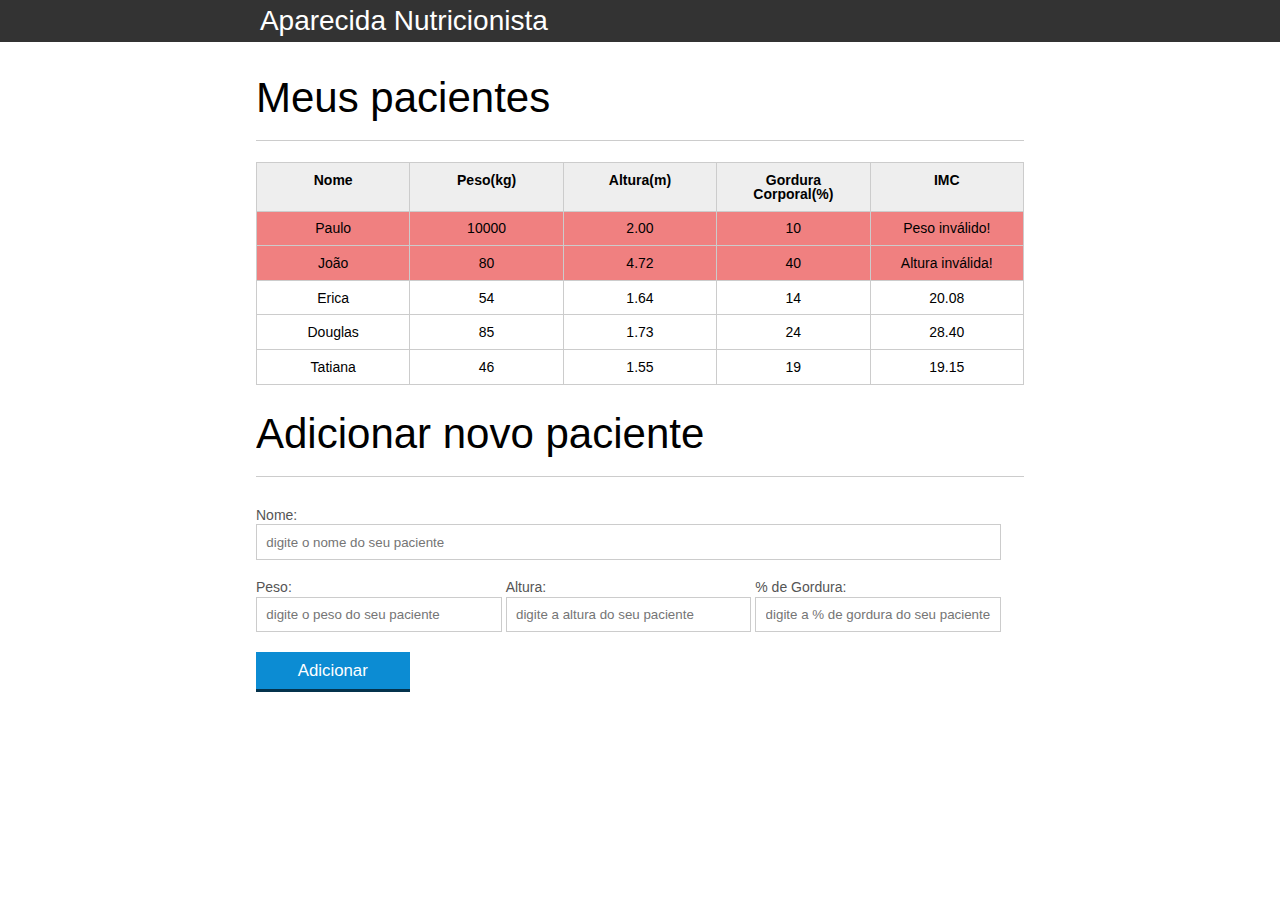
==== index.html @ 8a4a27ca "Aula 06 Exercício 02: Exibindo mensagem de erro após validação do peso do Paciente" ====
<!DOCTYPE html>
<html lang="pt-br">
<head>
	<meta charset="UTF-8">
	<title>Aparecida Nutrição</title>
	<link rel="icon" href="favicon.ico" type="image/x-icon">
	<link rel="stylesheet" type="text/css" href="css/reset.css">
	<link rel="stylesheet" type="text/css" href="css/index.css">
</head>
<body>
	<header>
		<div class="container">
			<h1 class="titulo">Aparecida Nutrição</h1>
		</div>
	</header>
	<main>
		<section class="container">
			<h2>Meus pacientes</h2>
			<table>
				<thead>
					<tr>
						<th>Nome</th>
						<th>Peso(kg)</th>
						<th>Altura(m)</th>
						<th>Gordura Corporal(%)</th>
						<th>IMC</th>
					</tr>
				</thead>
				<tbody id="tabela-pacientes">
					<tr class="paciente" id="primeiro-paciente">
						<td class="info-nome">Paulo</td>
						<td class="info-peso">10000</td>
						<td class="info-altura">2.00</td>
						<td class="info-gordura">10</td>
						<td class="info-imc">0</td>
					</tr>

					<tr class="paciente" >
						<td class="info-nome">João</td>
						<td class="info-peso">80</td>
						<td class="info-altura">4.72</td>
						<td class="info-gordura">40</td>
						<td class="info-imc">0</td>
					</tr>

					<tr class="paciente" >
						<td class="info-nome">Erica</td>
						<td class="info-peso">54</td>
						<td class="info-altura">1.64</td>
						<td class="info-gordura">14</td>
						<td class="info-imc">0</td>
					</tr>

					<tr class="paciente">
						<td class="info-nome">Douglas</td>
						<td class="info-peso">85</td>
						<td class="info-altura">1.73</td>
						<td class="info-gordura">24</td>
						<td class="info-imc">0</td>
					</tr>
					<tr class="paciente" >
						<td class="info-nome">Tatiana</td>
						<td class="info-peso">46</td>
						<td class="info-altura">1.55</td>
						<td class="info-gordura">19</td>
						<td class="info-imc">0</td>
					</tr>
				</tbody>
			</table>
		</section>
	</main>

	<section class="container">
		<h2 id="titulo-form">Adicionar novo paciente</h2>
		
		<span id="mensagem-erro"></span>
		
		<form id="form-adiciona">
	        <div class="grupo" style="width: 97%;">
	            <label for="nome">Nome:</label>
	            <input id="nome" name="nome" type="text" placeholder="digite o nome do seu paciente" class="campo">
	        </div>
	        <div class="grupo">
	            <label for="peso">Peso:</label>
	            <input id="peso" name="peso" type="text" placeholder="digite o peso do seu paciente" class="campo campo-medio">
	        </div>
	        <div class="grupo">
	            <label for="altura">Altura:</label>
	            <input id="altura" name="altura" type="text" placeholder="digite a altura do seu paciente" class="campo campo-medio">
	        </div>
	        <div class="grupo">
	            <label for="gordura">% de Gordura:</label>
	            <input id="gordura" type="text" placeholder="digite a % de gordura do seu paciente" class="campo campo-medio">
	        </div>

	        <button id="adicionar-paciente" class="botao bto-principal">Adicionar</button>
	    </form>
	</section>
	
	<script src="js/calcula-imc.js"></script>
	<script src="js/form.js"></script>

</body>
</html>
---- css/index.css ----
*{
	box-sizing: border-box;
 }

body{
	font-family: "Helvetica Neue", "Helvetica", Helvetica, Arial, sans-serif;
	font-size: 14px;
}

header{
	background-color: #333;
	height: 3em;
	color: #FFF;
	margin-bottom: 1em;
}

header h1{
	font-size: 2em;
	display:inline-block;
	vertical-align:	middle;
}
header h2{
	font-size: 2em;
	display:inline-block;
	vertical-align:	middle;
}

header .container:before{
	content: '';
	display:inline-block;
	height: 100%;
	vertical-align:	middle;
}

.container{
	width: 60%;
	height: 100%;
	margin: 0 auto;
}

section{
	margin: 2em 0;
	overflow: hidden;
}

section h2{
	font-size: 3em;
	display: block;
	padding-bottom: .5em;
	border-bottom: 1px solid #ccc;
	margin-bottom: .5em;
	margin-top: .5em;
}

table{
	width: 100%;
	margin-bottom : .5em;
    table-layout: fixed;

}

td, th {
	padding: .7em;
	margin: 0;
	border: 1px solid #ccc;
	text-align: center;
}

th{
	font-weight: bold;
	background-color: #EEE;
}

label{
	color: #555;
	display: block;
	margin-bottom: .2em;
}

.campo{
	margin: 0;
	padding-bottom: 1em;
	width: 100%;
	border: 1px solid #ccc;
	padding: .7em;
}

.campo-medio{
	display: inline-block;
	padding-right: .5em;
}

.grupo{
	width: 32%;
	display: inline-block;
	padding: 10px 0px;
}

button{
	padding: .5em 2em;
	border: 0;
	border-bottom: 3px solid;
	font-size: 1.2em;
	cursor: pointer;
	margin: 0;
	margin-top: -3px;
	color: #fff;
	background-color:#0c8cd3;
	border-color: #04324c;
	width: 20%;
    display: block;
    clear: both;
    margin: 10px 0px;

}

button:active{
	margin-top:0px;
	border: 0;
}

button[disabled=disabled], button:disabled {
    background-color: gray;
	border-color: darkgray;

}

.adicionar-paciente{
    margin-top: 30px;
}

.campo-invalido{
	border: 1px solid red;
}

.paciente-invalido {
	background-color: lightcoral;
}

.campo-nome {
	width: 100%;
}

#mensagem-erro {
	color: red;
}
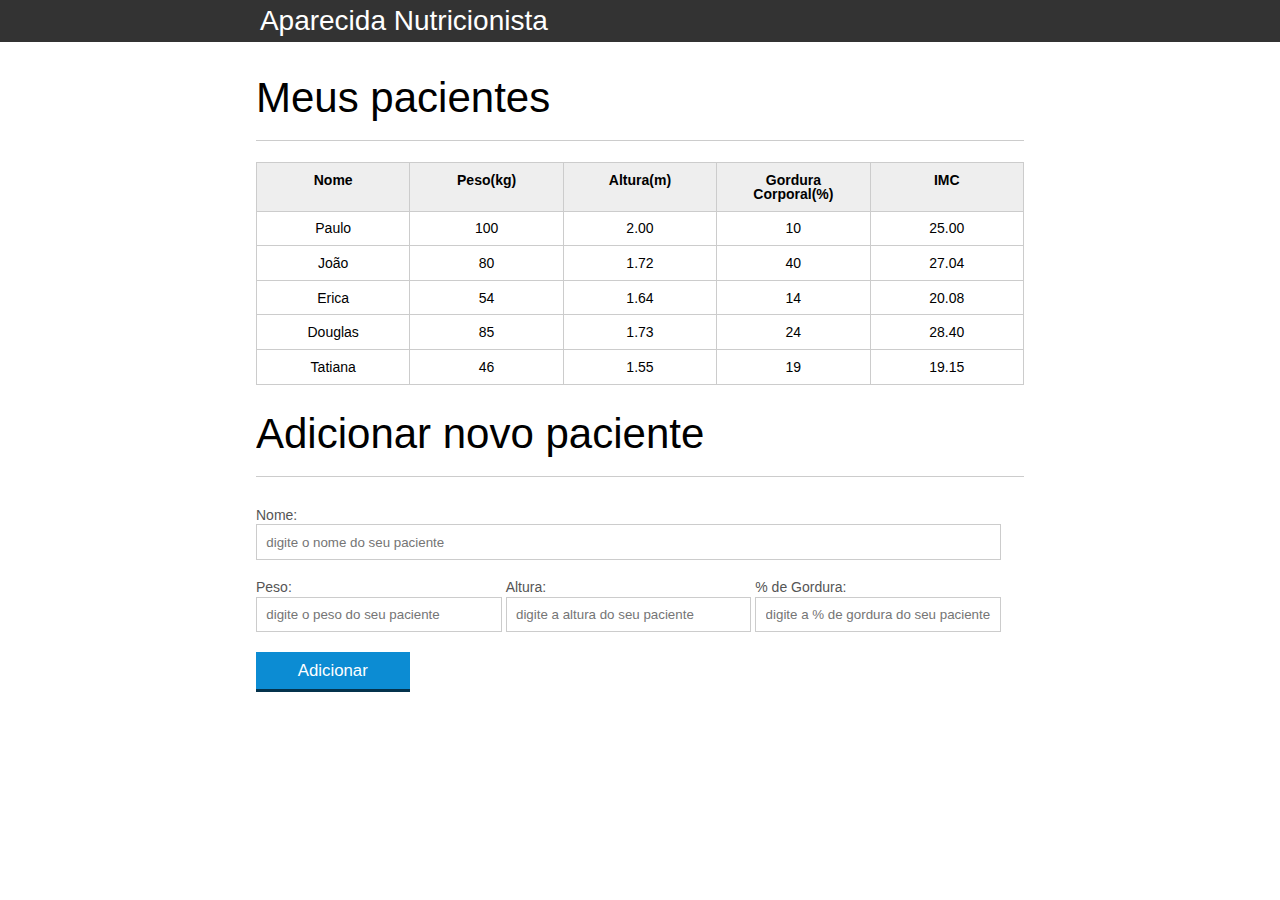
==== commit d49ddf55: "Aula 06 Exercício 03" ====
--- a/index.html
+++ b/index.html
@@ -29,7 +29,7 @@
 				<tbody id="tabela-pacientes">
 					<tr class="paciente" id="primeiro-paciente">
 						<td class="info-nome">Paulo</td>
-						<td class="info-peso">10000</td>
+						<td class="info-peso">100</td>
 						<td class="info-altura">2.00</td>
 						<td class="info-gordura">10</td>
 						<td class="info-imc">0</td>
@@ -38,7 +38,7 @@
 					<tr class="paciente" >
 						<td class="info-nome">João</td>
 						<td class="info-peso">80</td>
-						<td class="info-altura">4.72</td>
+						<td class="info-altura">1.72</td>
 						<td class="info-gordura">40</td>
 						<td class="info-imc">0</td>
 					</tr>
@@ -73,7 +73,7 @@
 	<section class="container">
 		<h2 id="titulo-form">Adicionar novo paciente</h2>
 		
-		<span id="mensagem-erro"></span>
+		<ul id="mensagens-erro"></ul>
 		
 		<form id="form-adiciona">
 	        <div class="grupo" style="width: 97%;">
--- a/css/index.css
+++ b/css/index.css
@@ -141,6 +141,6 @@
 	width: 100%;
 }
 
-#mensagem-erro {
+#mensagens-erro {
 	color: red;
 }
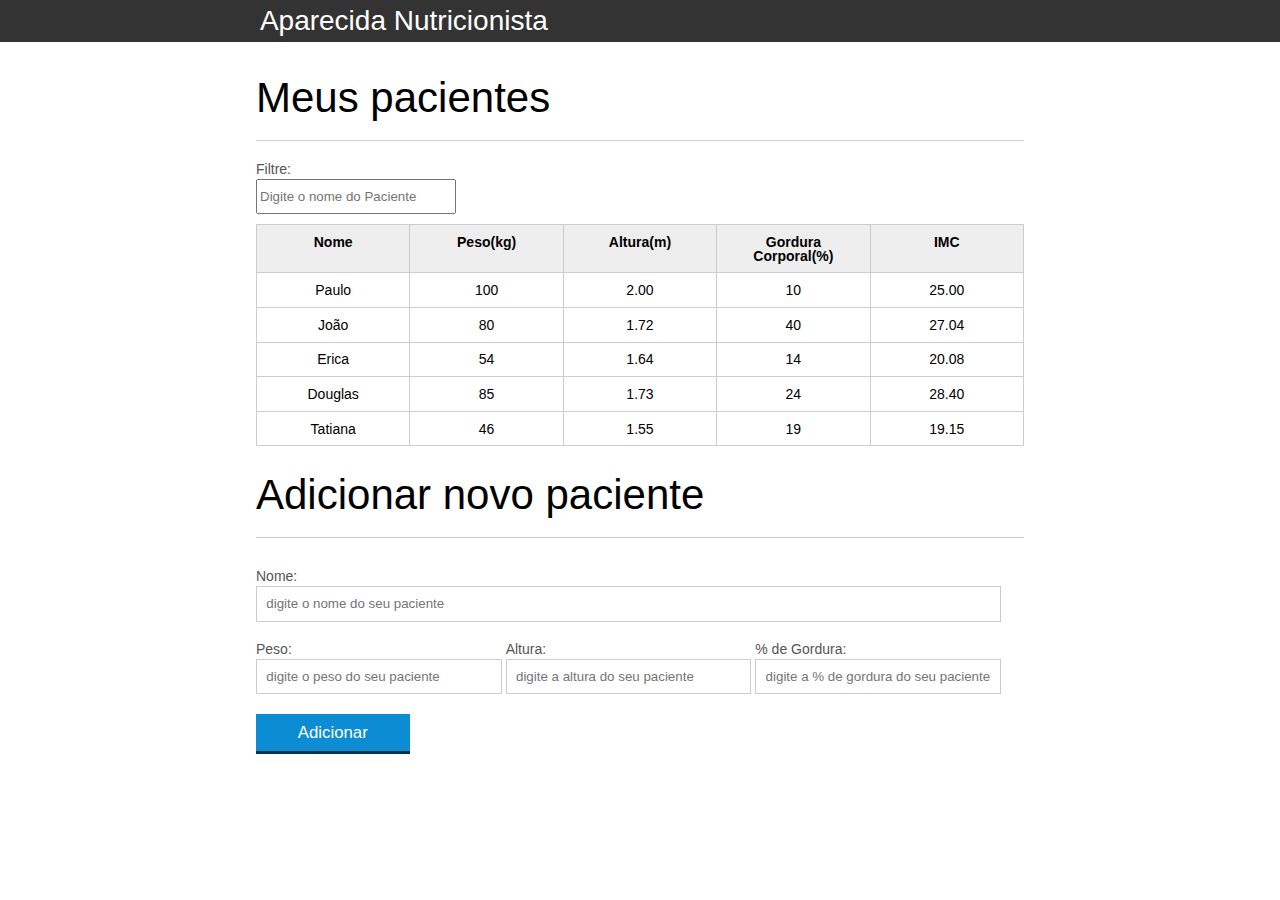
==== commit 94aca8e9: "Aula 08 Exercício 01: novo tipo de evento para o método addEventListener; o tipo 'input', que ouve e" ====
--- a/index.html
+++ b/index.html
@@ -16,6 +16,10 @@
 	<main>
 		<section class="container">
 			<h2>Meus pacientes</h2>
+
+			<label for="filtrar-tabela">Filtre:</label>
+			<input id="filtrar-tabela" name="filtro" type="text" placeholder="Digite o nome do Paciente">
+
 			<table>
 				<thead>
 					<tr>
@@ -35,7 +39,7 @@
 						<td class="info-imc">0</td>
 					</tr>
 
-					<tr class="paciente" >
+					<tr class="paciente">
 						<td class="info-nome">João</td>
 						<td class="info-peso">80</td>
 						<td class="info-altura">1.72</td>
@@ -43,7 +47,7 @@
 						<td class="info-imc">0</td>
 					</tr>
 
-					<tr class="paciente" >
+					<tr class="paciente">
 						<td class="info-nome">Erica</td>
 						<td class="info-peso">54</td>
 						<td class="info-altura">1.64</td>
@@ -58,7 +62,7 @@
 						<td class="info-gordura">24</td>
 						<td class="info-imc">0</td>
 					</tr>
-					<tr class="paciente" >
+					<tr class="paciente">
 						<td class="info-nome">Tatiana</td>
 						<td class="info-peso">46</td>
 						<td class="info-altura">1.55</td>
@@ -99,6 +103,8 @@
 	
 	<script src="js/calcula-imc.js"></script>
 	<script src="js/form.js"></script>
+	<script src="js/remover-paciente.js"></script>
+	<script src="js/filtra.js"></script>
 
 </body>
 </html>
--- a/css/index.css
+++ b/css/index.css
@@ -144,3 +144,14 @@
 #mensagens-erro {
 	color: red;
 }
+
+.fadeOut {
+	opacity: 0;
+	transition: 0.5s;
+}
+
+#filtrar-tabela {
+	width: 200px;
+	height: 35px;
+	margin-bottom: 10px;
+}
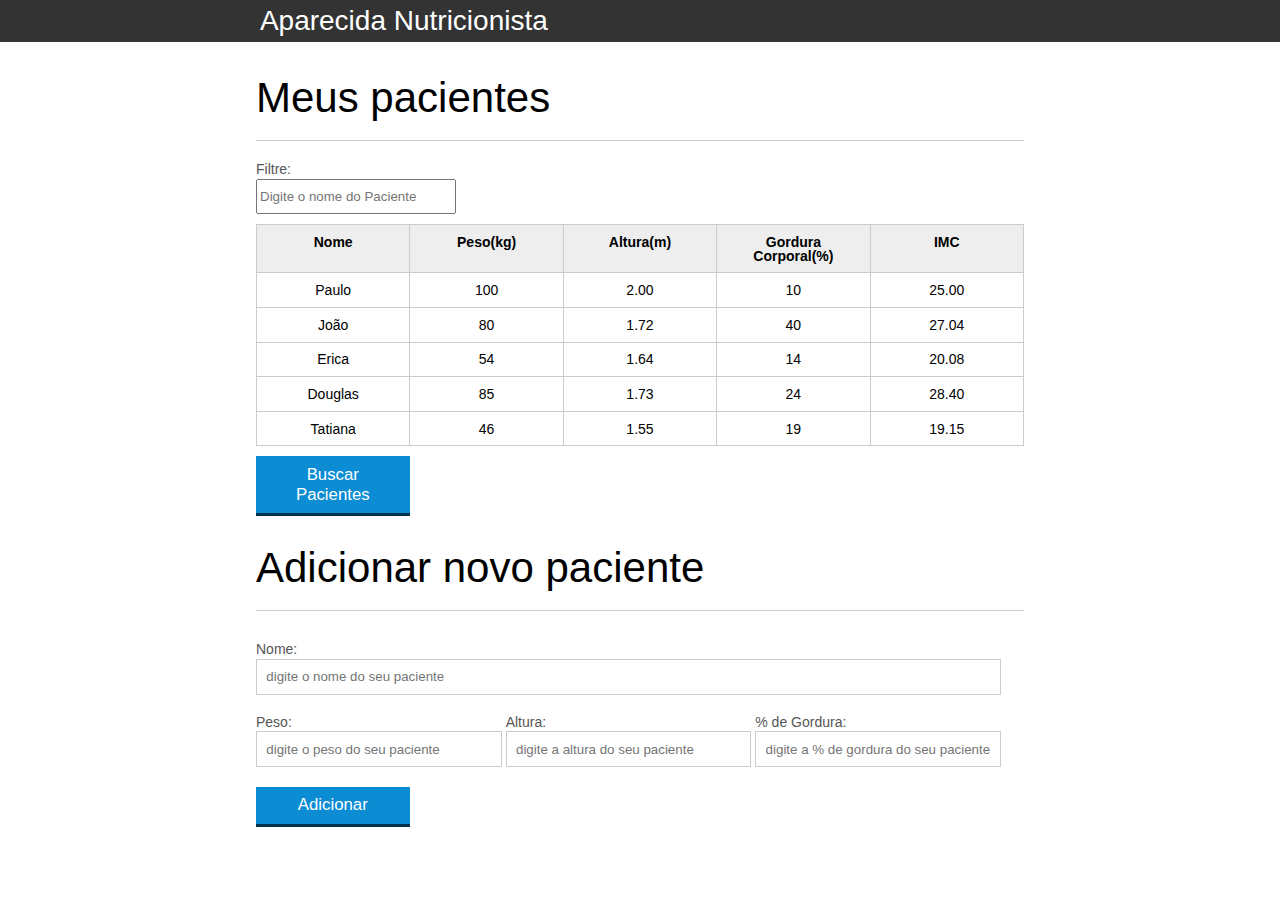
==== commit 707c205e: "Aula 08 Exercício 08: Usando o objeto RegExp(exp, flags) para fazer o filtro do paciente; exp=campoF" ====
--- a/index.html
+++ b/index.html
@@ -71,6 +71,8 @@
 					</tr>
 				</tbody>
 			</table>
+
+			<button id="buscar-paciente" class="botao bto-principal">Buscar Pacientes</button>
 		</section>
 	</main>
 
--- a/css/index.css
+++ b/css/index.css
@@ -155,3 +155,7 @@
 	height: 35px;
 	margin-bottom: 10px;
 }
+
+.invisivel {
+	display: none;
+}
